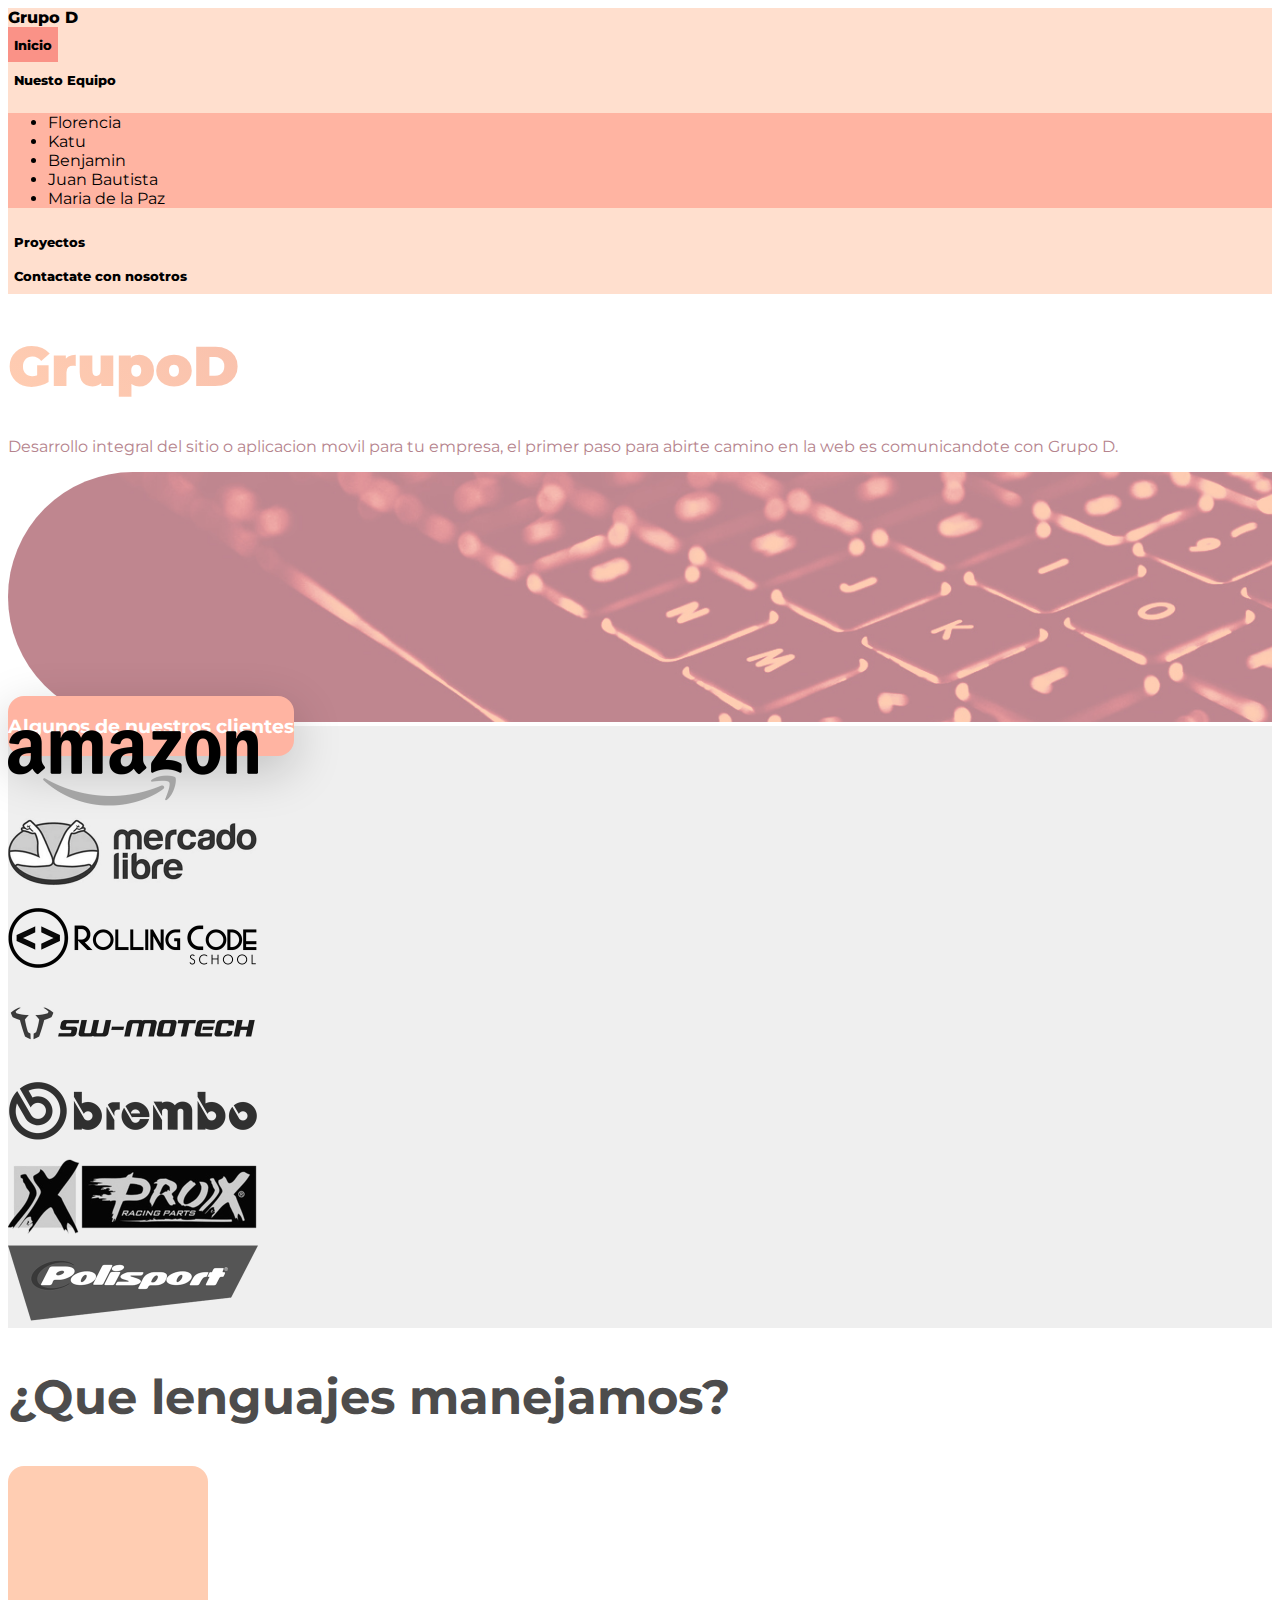
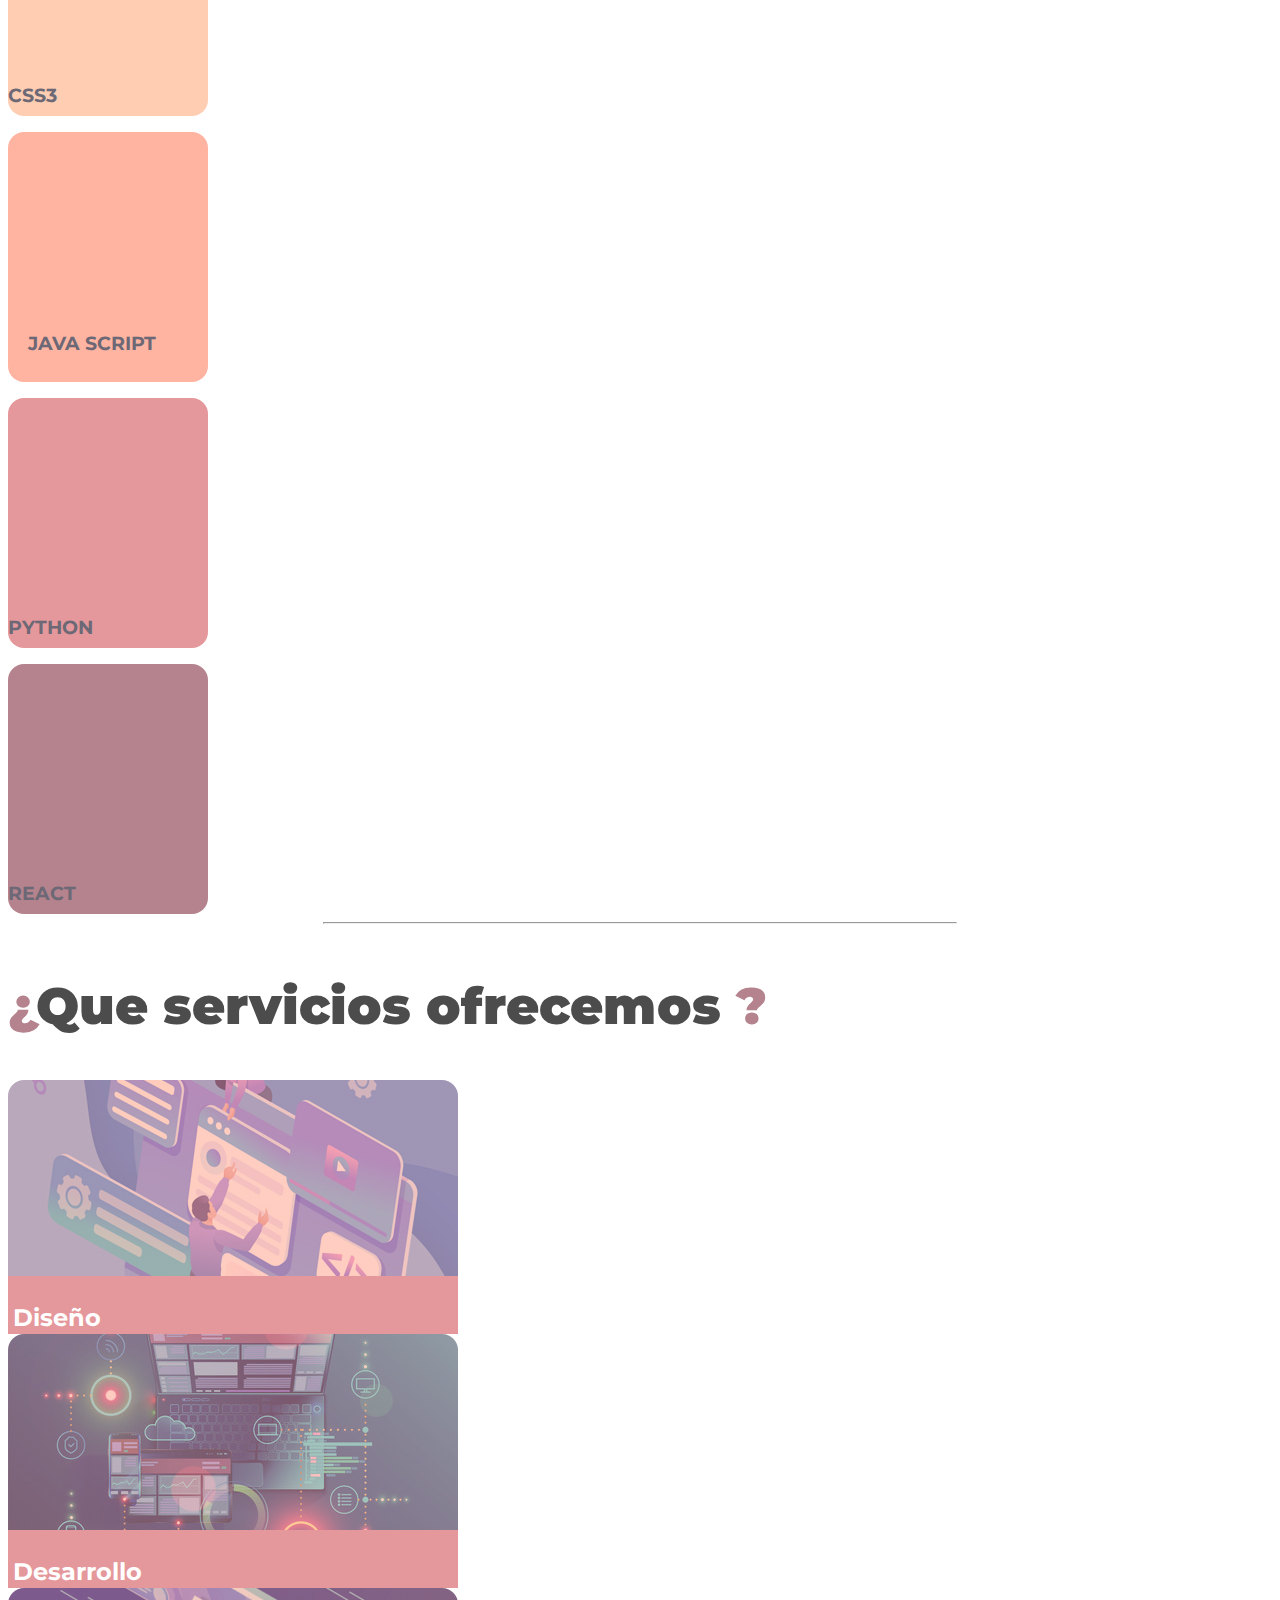
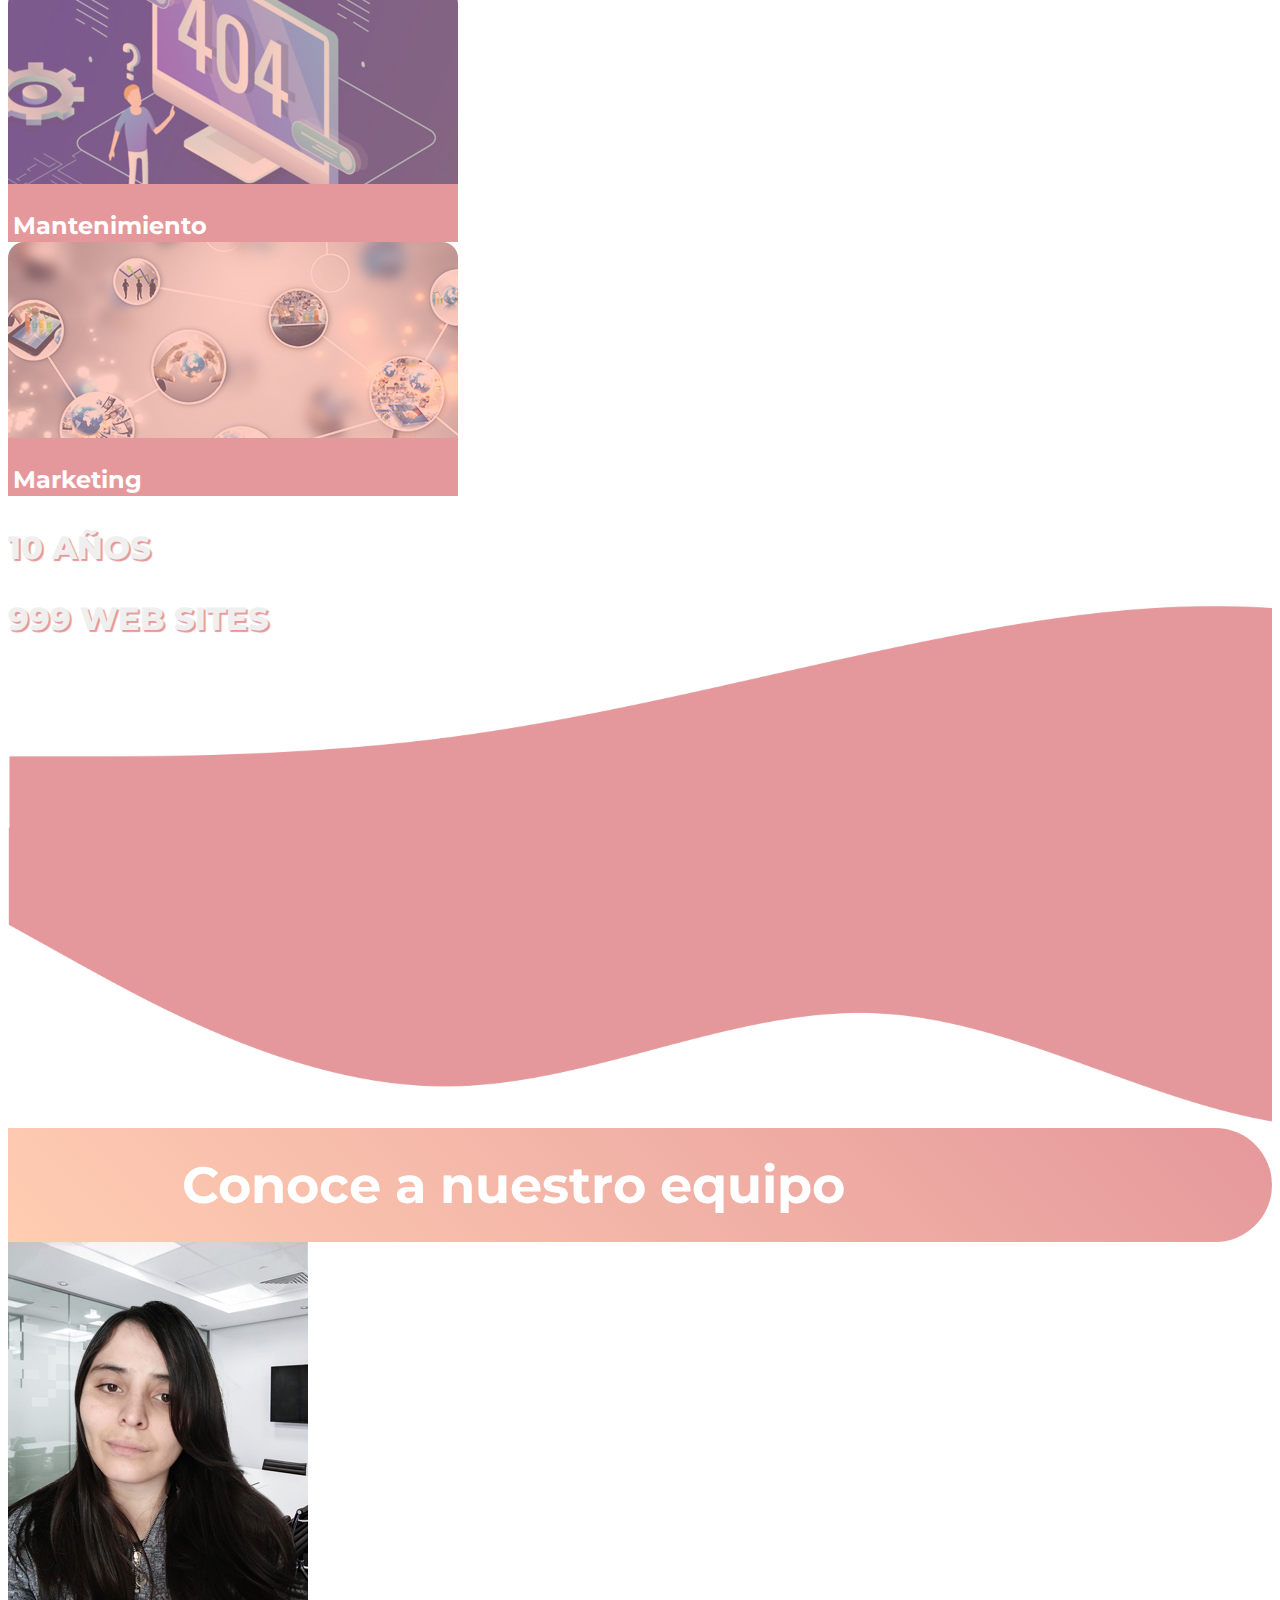
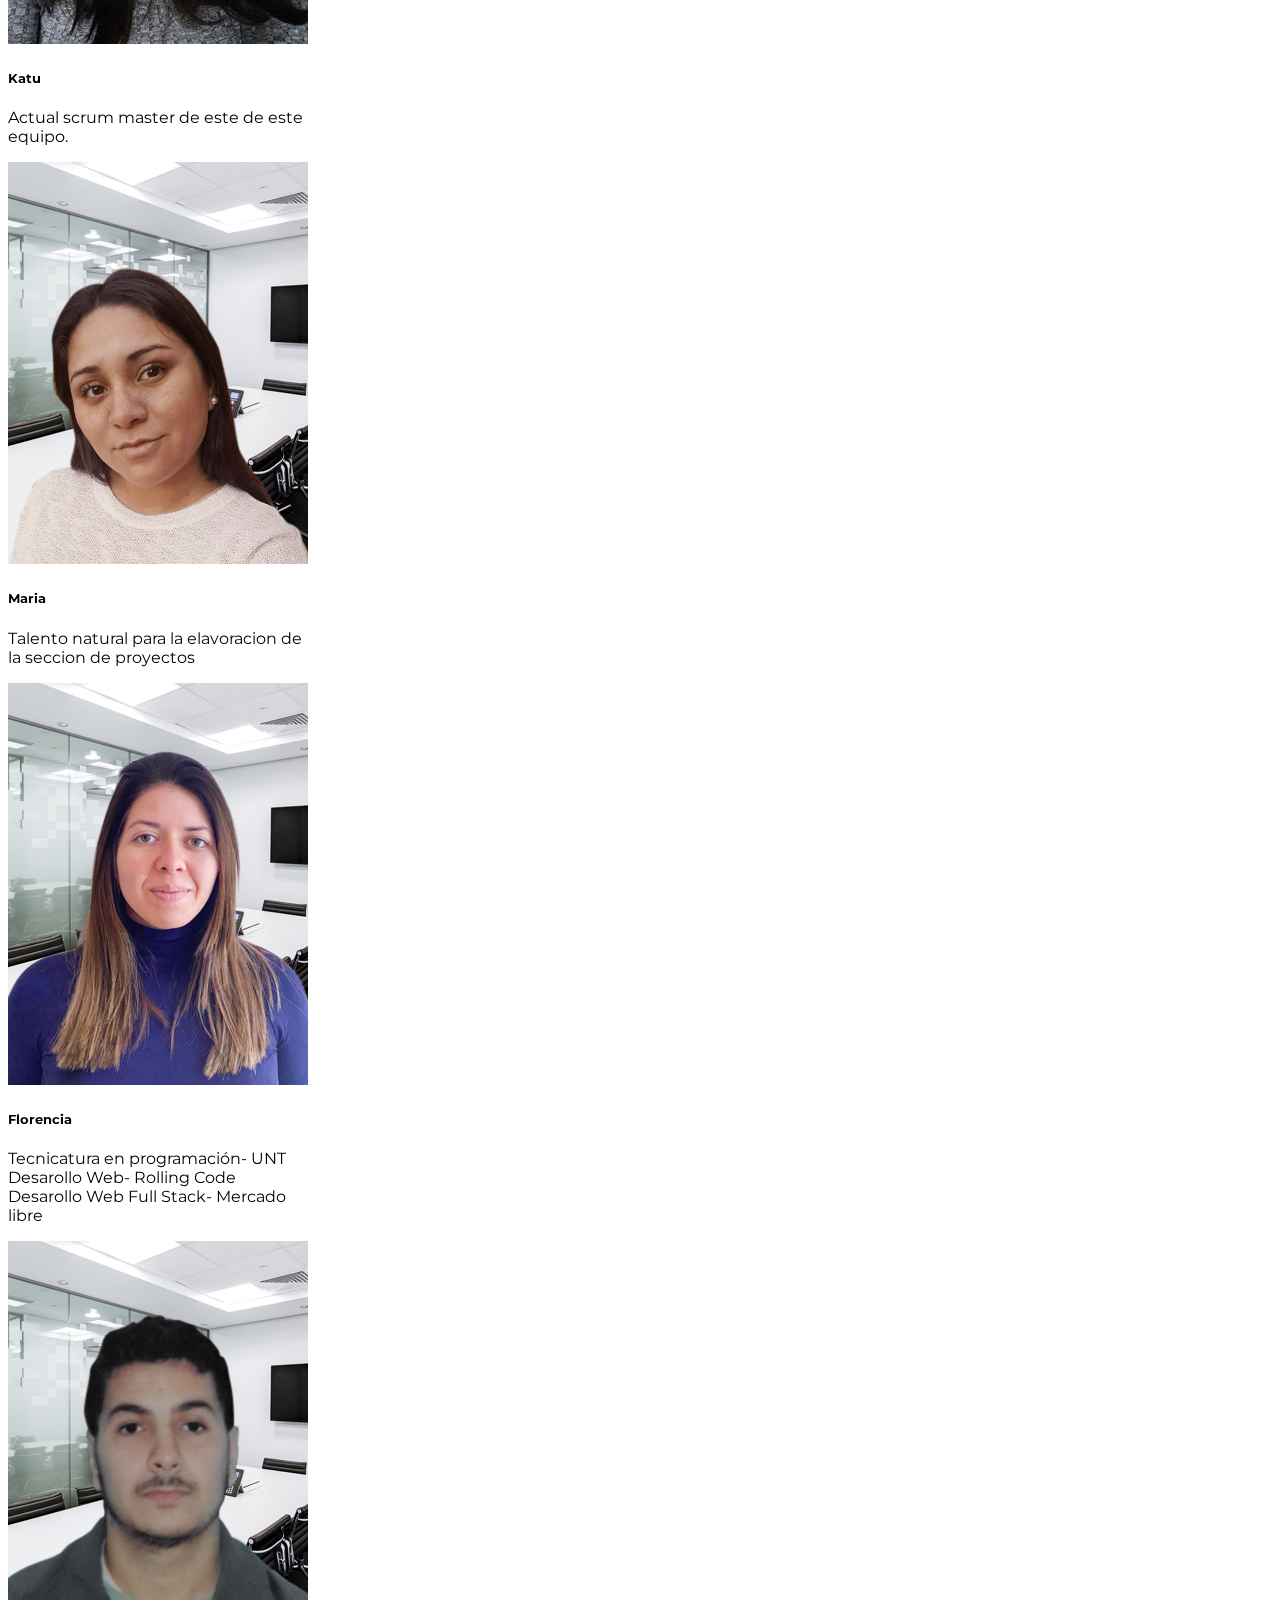
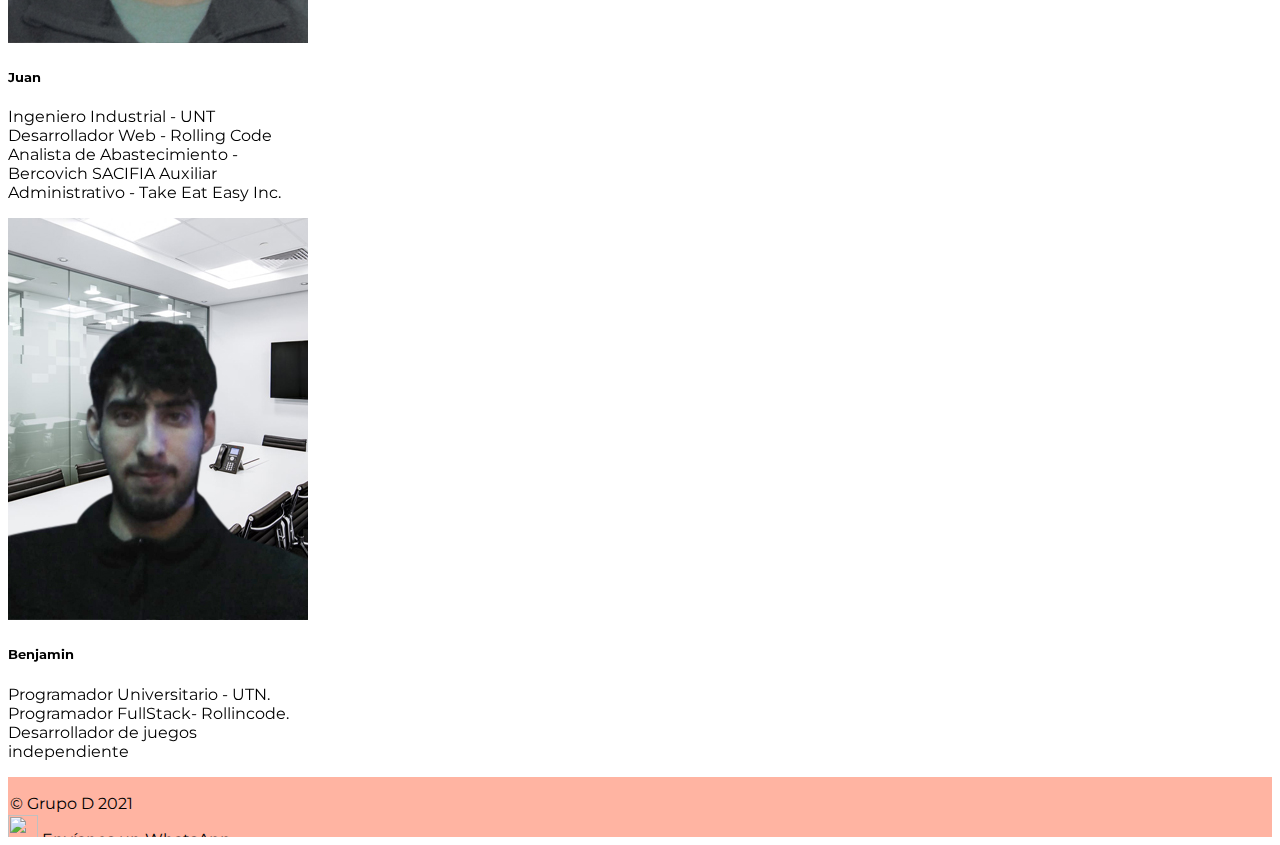
==== Index.html @ ce4c841c "primer commit - proyecto terminado" ====
<!DOCTYPE html>
<html>
    <head>
     <title>Grupo D</title>
     <link href="https://cdn.jsdelivr.net/npm/bootstrap@5.0.1/dist/css/bootstrap.min.css" rel="stylesheet" integrity="sha384-+0n0xVW2eSR5OomGNYDnhzAbDsOXxcvSN1TPprVMTNDbiYZCxYbOOl7+AMvyTG2x" crossorigin="anonymous">
     <link rel="preconnect" href="https://fonts.gstatic.com">
     <link href="https://fonts.googleapis.com/css2?family=Montserrat:ital,wght@1,800&display=swap" rel="stylesheet"> 
     <script src="https://kit.fontawesome.com/289fb0f140.js" crossorigin="anonymous"></script>
     <link rel="stylesheet" href="styles-nav-footer.css">
     <link rel="stylesheet" href="styles-landingPage.css">
    </head>
    <body>
        <header>
            <nav class="navbar">
            <div class="container-fluid fixed-top shadow-lg" style="background-color: #ffcdb2a1;">
                <a class="navbar-brand" href="" style=" height: 35px !important; margin: 0px !important; padding: 0px!important; font-family: 'Montserrat', sans-serif; font-weight: 800;">Grupo D</a>
                <div id="hideOnMobile" class="row justify-content-end">
                    <div class="col-1 col-sm-1 col-md-1">
                       <button class="botonMenu" type="button" style="height: 35px; font-family: 'Montserrat', sans-serif; font-weight: 800; text-decoration: none !important; background-color: #f10d0d5e">
                        <a href="/Index.html" style="text-decoration: none;">Inicio</a> 
                       </button>
                    </div>
                    <div class="col-4 text-end">
                     <div class="dropdown">
                        <button class="botonMenu dropdown-toggle" type="button" id="dropdownMenuButton1" data-bs-toggle="dropdown" aria-expanded="false" style="height: 35px; font-family: 'Montserrat', sans-serif; font-weight: 800; ">
                            Nuesto Equipo
                        </button>
                        <ul class="dropdown-menu hover-dark" aria-labelledby="dropdownMenuButton1" style="background-color: #FFB4A2;">
                            <li><a class="dropdown-item" href="CV/cv-flor.html" >Florencia</a></li>
                            <li><a class="dropdown-item" href="CV/cv-katu.html" >Katu</a></li>
                            <li><a class="dropdown-item" href="CV/cv-benjamin.html" >Benjamin</a></li>
                            <li><a class="dropdown-item" href="CV/cv-juan.html" >Juan Bautista</a></li>
                            <li><a class="dropdown-item" href="CV/cv-maria.html" >Maria de la Paz</a></li>
                          </ul>
                        </div>
                       </div>
                      <div class="col-2 text-end">
                        <button class="botonMenu" type="button" style="margin: 0px; height: 35px; font-family: 'Montserrat', sans-serif; font-weight: 800; text-decoration: none;">
                          <a href="proyectos.html" style="text-decoration: none;"> Proyectos</a> 
                        </button>
                    </div>
                    <div class="col-5 text-center">
                        <button class="botonMenu" type="button" style="padding-top: 0px; height: 35px; font-family: 'Montserrat', sans-serif; font-weight: 800; text-decoration: none;">
                         <a href="contacto.html" style="text-decoration: none;">Contactate con nosotros</a>
                        </button>
                    </div>
                </div>
                
                <button id="hideOnDesktop" class="collapse-toggler" type="button" data-bs-toggle="collapse" data-bs-target="#navbarTogglerDemo02" style="display: none; background-color: #ffcdb2a1; border-radius: 25px;">
                    <span class="navbar-toggler-icon" ><img width="20px" height="20px" src="https://upload.wikimedia.org/wikipedia/commons/thumb/b/b2/Hamburger_icon.svg/1024px-Hamburger_icon.svg.png" style="padding-bottom: 1px;" ></span>
                </button>
                <div class="collapse navbar-collapse text-center" id="navbarTogglerDemo02">
                    <ul class="navbar-nav me-auto mb-2 mb-lg-0">
                      <li class="nav-item">
                        <button class="botonMenuMobileActive" type="button" onclick="nuevaFuncion('container1')" style="font-family: 'Montserrat', sans-serif; font-weight: 800;">
                            <a href="Index.html" style="text-decoration: none;">Inicio</a> 
                       </button>
                      </li>
                      <li class="nav-item">
                     <div class="dropdown">
                        <button class="botonMenuMobile dropdown-toggle" type="button" id="dropdownMenuButton1" data-bs-toggle="dropdown" aria-expanded="false" style="font-family: 'Montserrat', sans-serif; font-weight: 800;"> 
                            Nuesto Equipo
                        </button>
                        <ul class="dropdown-menu hover-dark" aria-labelledby="dropdownMenuButton1" style="background-color: #FFB4A2;">
                            <li><a class="dropdown-item" href="CV/cv-flor.html" >Florencia</a></li>
                            <li><a class="dropdown-item" href="CV/cv-katu.html" >Katu</a></li>
                            <li><a class="dropdown-item" href="CV/cv-benjamin.html" >Benjamin</a></li>
                            <li><a class="dropdown-item" href="CV/cv-juan.html" >Juan Bautista</a></li>
                            <li><a class="dropdown-item" href="CV/cv-maria.html" >Maria de la Paz</a></li>
                        </ul>
                      </div>
                      </li>
                      <li class="nav-item">
                        <button class="botonMenuMobile" type="button" onclick="nuevaFuncion('container1')" style="font-family: 'Montserrat', sans-serif; font-weight: 800;">
                           <a href="proyectos.html" style="text-decoration: none;"> Proyectos</a> 
                        </button>
                      </li>
                      <li class="nav-item">
                        <button class="botonMenuMobile" type="button" onclick="nuevaFuncion('container1')" style="font-family: 'Montserrat', sans-serif; font-weight: 800;">
                            <a href="contacto.html" style="text-decoration: none;">Contactate con nosotros</a>
                        </button>
                    </li>
                    </ul>
                </div>   
            </div>    
            </nav>
        </header>
        <main class="align-center container-fluid" style="margin-top: 24px;">
            
                    <!---PRESENTACION---->
                    <section class="presentacion row text-center justify-content-center my-5">
                        <div class="col-12 col-md-4 text-center grupod">
                            <h1 class="titulo-gradiente">GrupoD</h1>
                            <p class="fs-5">Desarrollo integral del sitio o aplicacion movil para tu empresa, el primer paso para abirte camino en la web es comunicandote con <span class="fw-bold">Grupo D.</span>
                            </p>
                        </div>
                        <div class="side-img col-md-8 pe-0">
                            <img src="img/side.jpg" alt="">
                        </div>
                    </section>
                    <!---CLIENTES---->
                    <section class="lista-clientes row text-center justify-content-center pt-5 pb-4 mb-4 ">
                        <div class="titulo col-12">
                            <h3 class="fw-bold m-2">Algunos de nuestros clientes</h3>
                        </div>
                        <div class="logo-cliente col-12 col-sm-6 col-md-3">
                            <img src="img/Logo-Amazone.png" class="" alt="Amazon" />
                        </div>
                        <div class="logo-cliente col-12 col-sm-6 col-md-3">
                            <img src="img/Logo-ML.png" class="" alt="Mercado Libre" />
                        </div>
                        <div class="logo-cliente col-12 col-sm-6 col-md-3">
                            <img src="img/Logo-Rolling.png" class="" alt="Rolling Code" />
                        </div>
                        <div class="logo-cliente col-12 col-sm-6 col-md-3">
                            <img src="img/Logo-SW.png" class="" alt="SW MOTECH" />
                        </div>
                        <div class="row mt-3">
                            <div class="logo-cliente col-12 col-sm-6 col-md-4 d-md-flex justify-content-end">
                                <img src="img/logo-brembo.png" class="" alt="Brembo" />
                            </div>
                            <div class="logo-cliente col-12 col-sm-6 col-md-4">
                                <img src="img/logo-prox.png" class="w-auto" alt="Pro-X Racing" />
                            </div>
                            <div class="logo-cliente col-12 col-sm-12 col-md-4 d-md-flex justify-content-start mt-3">
                                <img src="img/Logo-polisport.png" class="w-auto" alt="Polisport" />
                            </div>
                        </div>
                    </section>
                    <!---LENGUAJES---->
                    <section class="row lista-lenguajes  text-center justify-content-center my-5">
                        <div class="titulo col-12">
                            <h2 class="fw-bold">¿Que lenguajes manejamos?</h2>
                        </div>
                        <div class="col-6 col-md-3 col-lg-2 d-flex d-sm-flex d-xxl-inline justify-content-end lenguaje">
                            <div class="len-hover css3">
                                <span><i class="fab fa-css3-alt"></i></span>
                                <h3 class="fw-bold">CSS3</h3>
                            </div>
                        </div>
                        <div class="col-6 col-md-3 col-lg-2 d-flex d-sm-flex d-xxl-inline  justify-content-start lenguaje">
                            <div class="len-hover javas">
                                <span><i class="fab fa-js-square"></i></span>
                                <h3 class="fw-bold">JAVA SCRIPT</h3>
                            </div>
                        </div>
                        <div class="col-6 col-md-3 col-lg-2 d-flex d-sm-flex d-xxl-inline  justify-content-end lenguaje">
                            <div class="len-hover python">
                                <span><i class="fab fa-python"></i></span>
                                <h3 class="fw-bold">PYTHON</h3>
                            </div>
                        </div>
                        <div class="col-6 col-md-3 col-lg-2 d-flex d-sm-flex d-xxl-inline  justify-content-start lenguaje">
                            <div class="len-hover react">
                                <span><i class="fab fa-react"></i></span>
                                <h3 class="fw-bold">REACT</h3>
                            </div>
                        </div>
                    </section>
                    <!---SERVICIOS---->
                    <div class="separador">
                        <hr>
                    </div>
                    
                    <section class=" row  d-flex justify-content-center lista-servicios">
                        <div class="col-lg-12 col-xl-3 titulo">
                            <h2 class="fw-bold text-center  d-lg-block d-xl-flex flex-xl-column "><span>¿</span>Que servicios ofrecemos <span>?</span></h2>
                      <!--       <div class="icono-servicio d-lg-none d-xl-flex justify-content-between">
                                <i class="fas fa-file-code"></i>
                                <i class="fas fa-object-group"></i>
                                <i class="fas fa-cogs"></i>
                                <i class="fas fa-eye"></i>
                            </div> -->
                        </div>
                        <div class="col-xl-9 row text-center d-flex align-items-center">
                            <div class="col-12 col-sm-6 col-xl-3 d-flex my-3 justify-content-center">
                                <div class="servicio diseño">
                                    <div class="ilustracion">
                                        <img src="img/servicio-diseño.jpg" alt="">
                                    </div>
                                    <div class="info-servicio">
                                        <!-- <i class="fas fa-object-group"></i> -->
                                        <h3>Diseño</h3>
                                    </div>
                                </div>
                            </div>
                            <div class="col-12 col-sm-6 col-xl-3 d-flex my-3 justify-content-center">
                                <div class="servicio desarrollo">
                                    <div class="ilustracion">
                                        <img src="img/servicio-desarrollo.jpg" alt="">
                                    </div>
                                    <div class="info-servicio">
                                        <!-- <i class="fas fa-file-code"></i> -->
                                        <h3>Desarrollo</h3>
                                    </div>
                                </div>
                            </div>
                            <div class="col-12 col-sm-6 col-xl-3 d-flex my-3 justify-content-center">
                                <div class="servicio mantenimiento">
                                    <div class="ilustracion">
                                        <img src="img/servicio-mantenimiento.jpg" alt="">
                                    </div>
                                    <div class="info-servicio">
                                        <!-- <i class="fas fa-cogs"></i> -->
                                        <h3>Mantenimiento</h3>
                                    </div>
                                </div>
                            </div>
                            <div class="col-12 col-sm-6 col-xl-3 d-flex my-3 justify-content-center">
                                <div class="servicio marketing">
                                    <div class="ilustracion">
                                        <img src="img/servicio-marketing.jpg" alt="">
                                    </div>
                                    <div class="info-servicio">
                                        <!-- <i class="fas fa-eye"></i> -->
                                        <h3>Marketing</h3>
                                    </div>
                                </div>
                            </div>
                        </div>
                    </section>

                    <!---TRAYECTORIA-->
                    
                    <div class="trayectoria row ">
                        <div class="wave col-12 row d-flex justify-content-center">
                             <div class="info-tiempo col-12 col-sm-6  d-flex justify-content-center flex-column text-center">
                                <i class="fas fa-calendar-alt"></i>
                                <p class="mt-3">10 AÑOS</p>
                            </div>
                            <div class="info-pagina col-12 col-sm-6 d-flex justify-content-center flex-column text-center">
                                <i class="fas fa-laptop-code text-center"></i>
                                <p class="mt-3 text-center">999 WEB SITES</p>
                            </div>
                        </div>
                    </div>



                    <!---TEAM---->
                    <section id="team" class="lista-team row d-flex justify-content-center">
                        <div class="titulo col-12 col-lg-4 my-3 d-flex justify-content-center align-items-center">
                            <h2 class="fw-bold text-center">Conoce a nuestro equipo</h2>
                        </div>
                        <div class="miembro col-12 col-sm-6 col-md-4 col-lg-4 d-flex justify-content-center my-3">
                            <div class="card" style="width: 19rem;">
                                <img src="img/card-foto-katu.jpg" class="card-img-top" alt="Foto perfil de Katu">
                                <div class="card-body">
                                    
                                    <h5 class="card-title">Katu</h5>
                                    <p class="card-text">Actual scrum master de este de este equipo.</p>
                                </div>
                            </div>
                        </div>
                        <div class="miembro col-12 col-sm-6 col-md-4 col-lg-4 d-flex justify-content-center my-3 ">
                            <div class="card" style="width: 19rem;">
                                <img src="img/card-foto-maria.jpg" class="card-img-top" alt="Foto perfil de Maria">
                                <div class="card-body">
                                    <h5 class="card-title">Maria</h5>
                                    <p class="card-text">Talento natural para la elavoracion de la seccion de proyectos</p>
                                </div>
                            </div>
                        </div>
                        <div class="miembro col-12 col-sm-6 col-md-4 col-lg-4 d-flex justify-content-center my-3">
                            <div class="card" style="width: 19rem;">
                                <img src="img/card-foto-flor.jpg" class="card-img-top" alt="Foto perfil de Florencia">
                                <div class="card-body">
                                    <h5 class="card-title">Florencia</h5>
                                    <p class="card-text">Tecnicatura en programación- UNT 
                                        Desarollo Web- Rolling Code 
                                        Desarollo Web Full Stack- Mercado libre</p>
                                </div>
                            </div>
                        </div>
                        <div class="miembro col-12 col-sm-6 col-md-5 col-lg-4 d-flex justify-content-center my-3 ">
                            <div class="card" style="width: 19rem;">
                                <img src="img/card-foto-juan.jpg" class="card-img-top" alt="Foto perfil de Juan">
                                <div class="card-body">
                                    <h5 class="card-title">Juan</h5>
                                    <p class="card-text">Ingeniero Industrial - UNT
                                        Desarrollador Web - Rolling Code
                                        Analista de Abastecimiento - Bercovich SACIFIA
                                        Auxiliar Administrativo - Take Eat Easy Inc.</p>
                                </div>
                            </div>
                        </div>
                        <div class="miembro col-12 col-md-5 col-lg-4 d-flex justify-content-center my-3 ">
                            <div class="card" style="width: 19rem;">
                                <img src="img/card-foto-benjamin.jpg" class="card-img-top" alt="Foto perfil de Benjamin">
                                <div class="card-body">
                                    <h5 class="card-title">Benjamin</h5>
                                    <p class="card-text">Programador Universitario - UTN. Programador FullStack- Rollincode. Desarrollador de juegos independiente</p>
                                </div>
                            </div>
                        </div>
                    </section>
        </main>


        <footer>
            <div class="container-fluid" style="background-color: #FFB4A2; max-height: 60px; overflow-y: hidden;">
             <div class="row" style="padding-top: 15px; padding-bottom: 15px;">
                 <div class="col text-center" style="padding: 2px;">
                    <a href="#">© Grupo D 2021</a>
                 </div>
                 <div class="col-2 col-md-1  overflow-hidden col-lg-3" >
                    <a href="https://api.whatsapp.com/send?phone=0123456789"><img width="30px" height="30px" src="https://img.icons8.com/pastel-glyph/64/000000/whatsapp--v2.png"/></a>
                    <a id="footerLink" href="https://api.whatsapp.com/send?phone=0123456789">Envíanos un WhatsApp</a>
                 </div>
                 <div class="col-2 col-md-1  overflow-hidden col-lg-3" >
                    <a href="https://github.com/Neumann-ai"><img width="30px" height="30px" src="https://img.icons8.com/fluent/48/000000/github.png"/></a>
                    <a id="footerLink" href="https://github.com/Neumann-ai">Seguinos en GitHub</a>
                 </div>
                 <div class="col-2 col-md-1 overflow-hidden col-lg-3">
                    <a href="https://mail.google.com/mail/u/1/?view=cm&fs=1&to=neumannbenjamin3@gmail.com&tf=1"><img width="30px" height="30px" src="https://img.icons8.com/ios-filled/50/000000/gmail.png"/></a>
                    <a id="footerLink" href="https://mail.google.com/mail/u/1/?view=cm&fs=1&to=neumannbenjamin3@gmail.com&tf=1">GrupoD@gmail.com</a>
                 </div>

             </div>
            </div>

        </footer>
        <script src="script.js"></script>
        <script src="https://cdn.jsdelivr.net/npm/@popperjs/core@2.9.2/dist/umd/popper.min.js" integrity="sha384-IQsoLXl5PILFhosVNubq5LC7Qb9DXgDA9i+tQ8Zj3iwWAwPtgFTxbJ8NT4GN1R8p" crossorigin="anonymous"></script>
        <script src="https://cdn.jsdelivr.net/npm/bootstrap@5.0.1/dist/js/bootstrap.min.js" integrity="sha384-Atwg2Pkwv9vp0ygtn1JAojH0nYbwNJLPhwyoVbhoPwBhjQPR5VtM2+xf0Uwh9KtT" crossorigin="anonymous"></script>
    </body>

</html>
---- styles-nav-footer.css ----
html
{
    font-family: 'Monserrat', sans-serif;
}
.botonMenu
{
    background-color: rgba(240, 248, 255, 0);
    font-family: 'Montserrat', sans-serif;
    border: none;
}
.botonMenu:hover
{
    background-color: #f10d0d5e;
    background-size: cover;
    
}
.dopdown-toggle:hover
{
    background-color: #f10d0d5e;

}


.dropdown-item:hover
{
    background-color: #FFCDB2 !important;
}
a
{
    color: black;
    text-decoration: none !important;
}
a:hover
{
    color: rgb(61, 61, 61);
}
.botonMenuMobile
{
    background-color: rgba(240, 248, 255, 0);
    font-family: 'Montserrat', sans-serif;
    border: hidden;
    transition-delay: 0.4s;
}
.botonMenuMobile:hover
{
    border-bottom: solid black 2px;
    
}

#nava:hover
{
    pointer-events: none;
}
.botonMenuMobileActive
{
    border: hidden;
    background-color: rgba(240, 248, 255, 0);
    font-family: 'Montserrat', sans-serif;
    border-bottom: solid black 2px;
    transition-delay: 0.4s;
}
.botonMenuMobileActive:hover
{
    pointer-events: none !important;
}

@import url('https://fonts.googleapis.com/css2?family=Montserrat:ital,wght@1,800&display=swap');
@media (max-width: 1000px) 
{
    #hideOnMobile
    {
       visibility: hidden !important;
       display: none !important;
    }
    #hideOnDesktop
    {
        display: flex !important;
        flex-basis: auto;
    } 
    #footerLink
    {
        display: none;
        visibility: hidden;
    }
   
}
@media (min-width: 980px)
{
    #navbarTogglerDemo02
    {
        visibility: hidden !important;
        display: none !important;
    }

}
---- styles-landingPage.css ----
@import url('https://fonts.googleapis.com/css2?family=Montserrat:wght@100;200;300;400;500;600;700;800;900&display=swap');

:root{
    --color-uno: #FFCDB2;
    --color-dos: #FFB4A2;
    --color-tres: #E5989B;
    --color-cuatro: #B5838D;
    --color-cinco: #6D6875
;
}

body{
    font-family: 'Montserrat', sans-serif;       
}

.lista-lenguajes .titulo h2,
.lista-servicios .titulo h2{
    color: #4d4c4c;
}
/*=========== PRESENTACION ==========*/

.presentacion h1{
    font-weight: 900;
}
.presentacion .titulo-gradiente{
  font-size: 3.5em;
  background-image: linear-gradient(45deg, var(--color-uno), var(--color-tres));
  background-color: var(--uno);
  background-clip: text;
  -webkit-background-clip: text;
  -webkit-text-fill-color: transparent;
  -moz-text-fill-color: transparent;
}

.presentacion p{
    color: var(--color-cuatro);
}

.side-img img{
    height: 250px;
    width: 100%;
    object-fit: cover;
    border-radius: 15em 0 0 15em;
}


/*=========== LISTAS CLIENTES ==========*/

.lista-clientes{
    background: #efefef;
    position: relative;
}

.lista-clientes .titulo{
    color: white;
    font-size: 3.5;
    background-color: var(--color-dos);       
    width: auto;
    position: absolute;
    top: -5%;
    box-shadow: 0px 15px 50px rgba(0, 0, 0, 0.2);
    border-radius: 1em;
}

.lista-clientes img{
    width: 100%;
    max-width: 250px;
    transition: all ease 200ms;
    filter: saturate(0%);
}

.lista-clientes img:hover,
.lista-clientes img:target{
    transform: scale(1.1);
    filter: saturate(100%);
}



/*=========== LENGUAJES ==========*/
.lista-lenguajes .titulo h2{
    font-size: 3em;
}

.lenguaje .len-hover{
    overflow: hidden; 
    margin-top: 1em;
    min-width: 150px;
    width: 200px;
    height: 250px;
    border-radius: 1em;
    position: relative;
    transition: all ease .50s; 
}

.lenguaje .css3{
    background-color: var(--color-uno);    
}

.lenguaje .javas{
    background-color: var(--color-dos); 
}

.lenguaje .python{
    background-color: var(--color-tres); 
}

.lenguaje .react{
    background-color: var(--color-cuatro); 
}

.lenguaje h3{
    position: relative;
    bottom: -200px;
   transition: all ease .50s; 
   color: var(--color-cinco);   
}

.lenguaje .javas h3{
 width: 80%;
 margin: 0 auto;
}

.lenguaje i{
    position: relative;
    top: 25%;
    color: #fff;
    font-size: 5em;
    text-align: center;
}


/*=========== SERVICIOS ==========*/
.separador{
    display: flex;
    justify-content: center;
}

hr{
    position: relative;
    width: 50%;
}

.lista-servicios h2{
    min-width: 300px;
    font-size: clamp( 3em, 4vw, 4em);
    font-weight: 900;
    width: 100%;
    word-break: break-word;
}

.lista-servicios h2 span{
    color: var(--color-cuatro);
}

.lista-servicios .servicio{
    max-width: 450px;
    width: 100%;
    border-radius: 1em 1em 0 0;
    overflow: hidden;
    position: relative;
}


.lista-servicios .servicio .info-servicio{
    background-color: var(--color-tres);
    display: flex;
    align-items: center;
    width: 100%;
    height: 3em;
    padding: 5px;
    backdrop-filter: blur(50px);
    position: absolute;
    bottom: -0;
}

.servicio img{
    transition: all ease 250ms;

}

.servicio:hover img{
    transform: scale(1.2);
}


.lista-servicios .info-servicio h3{
    margin-bottom: 0;
    font-size: clamp(1.4em, 1.9vw, 3em) ;
    width: 100%;
    color: white;
    font-weight: 700;
}

.lista-servicios .info-servicio .fas{
    font-size: 2em;
    padding: 1em;
    color: white;
}
/*=========== TRAYECTORIA ==========*/
.wave{
    background: url(img/wave.png);
    background-size: cover;
    background-blend-mode: color-burn;
    width: 100%;
    height: 600px;
    margin: 0;
}

.trayectoria .fas{
    font-size: clamp(7em, 4vw, 10em);
}


.trayectoria p{
    font-size: 2em;
    font-weight: 800;
}

.trayectoria p,
.trayectoria i{
 /*background-image: linear-gradient(45deg, var(--color-uno), var(--color-tres));
  background-color: var(--uno);
  background-clip: text;
  -webkit-background-clip: text;
  -webkit-text-fill-color: transparent;
  -moz-text-fill-color: transparent;*/
  color: #efefef;
  text-shadow: 2px 2px 1px  var(--color-tres);
}


/*=========== TEAM ==========*/

 .lista-team .titulo{
    background-image: linear-gradient(45deg, var(--color-uno), var(--color-tres));
    border-radius: 0 25em 25em 0;
}


.miembro{
    position: relative;
}

.lista-team  .titulo h2{
    color: white;
    border-radius: 0.2em;
    margin: 0;
    display: flex;
    justify-content: center;
    align-items: center;
    width: 80%;
    font-size: clamp(3em, 4vw, 6em);
    padding: 0.5em 0;
}

.lista-team .card{
    transition: all 0.6s ease;
    transform:(rotateX(0) rotateY(0));
    perspective: 1000px;
    transform-style: preserve-3d;
    position: relative;
}

.lista-team .miembro .card:before{
    content: '';
    position: absolute;
    left: 0;
    bottom: 0;
    height: 0%;
    width: 0%;
    border-bottom:  2px solid transparent;
    border-left:  2px solid transparent;  
    transition: all .8s ease;
}

.lista-team .card:after{
    content: '';
    position: absolute;
    right:0;
    top: 0;
    height: 0%;
    width: 0%;
    border-top:  2px solid  transparent;
    border-right:  2px solid  transparent;  
    transition: all .8s ease;

}

.lista-team .miembro:hover .card:before,
.lista-team .miembro:hover .card:after{
    border-color: var(--color-tres);
    width: 100%;
    height: 100%;
}






/*=========== QUERY ==========*/

@media  (max-width: 768px){
   .side-img img{
    display: none;
   }

   .lenguaje h3{
    bottom: -4em;
   }

   .lenguaje .len-hover{
    box-shadow: 0px 20px 1em rgba(0, 0, 0, .2);
   }
}



@media  (min-width:  786px){
    .lenguaje:hover h3{
   transform: translateY(-4em);
  }

  .lenguaje .len-hover:hover {
    box-shadow: 0px 20px 1em rgba(0, 0, 0, .2);
    transform: translateY(-5px);
    }
}

@media  (max-width:  991px){
    .lista-team .titulo{
        border-radius: 25em 25em 25em 25em;
    }
}
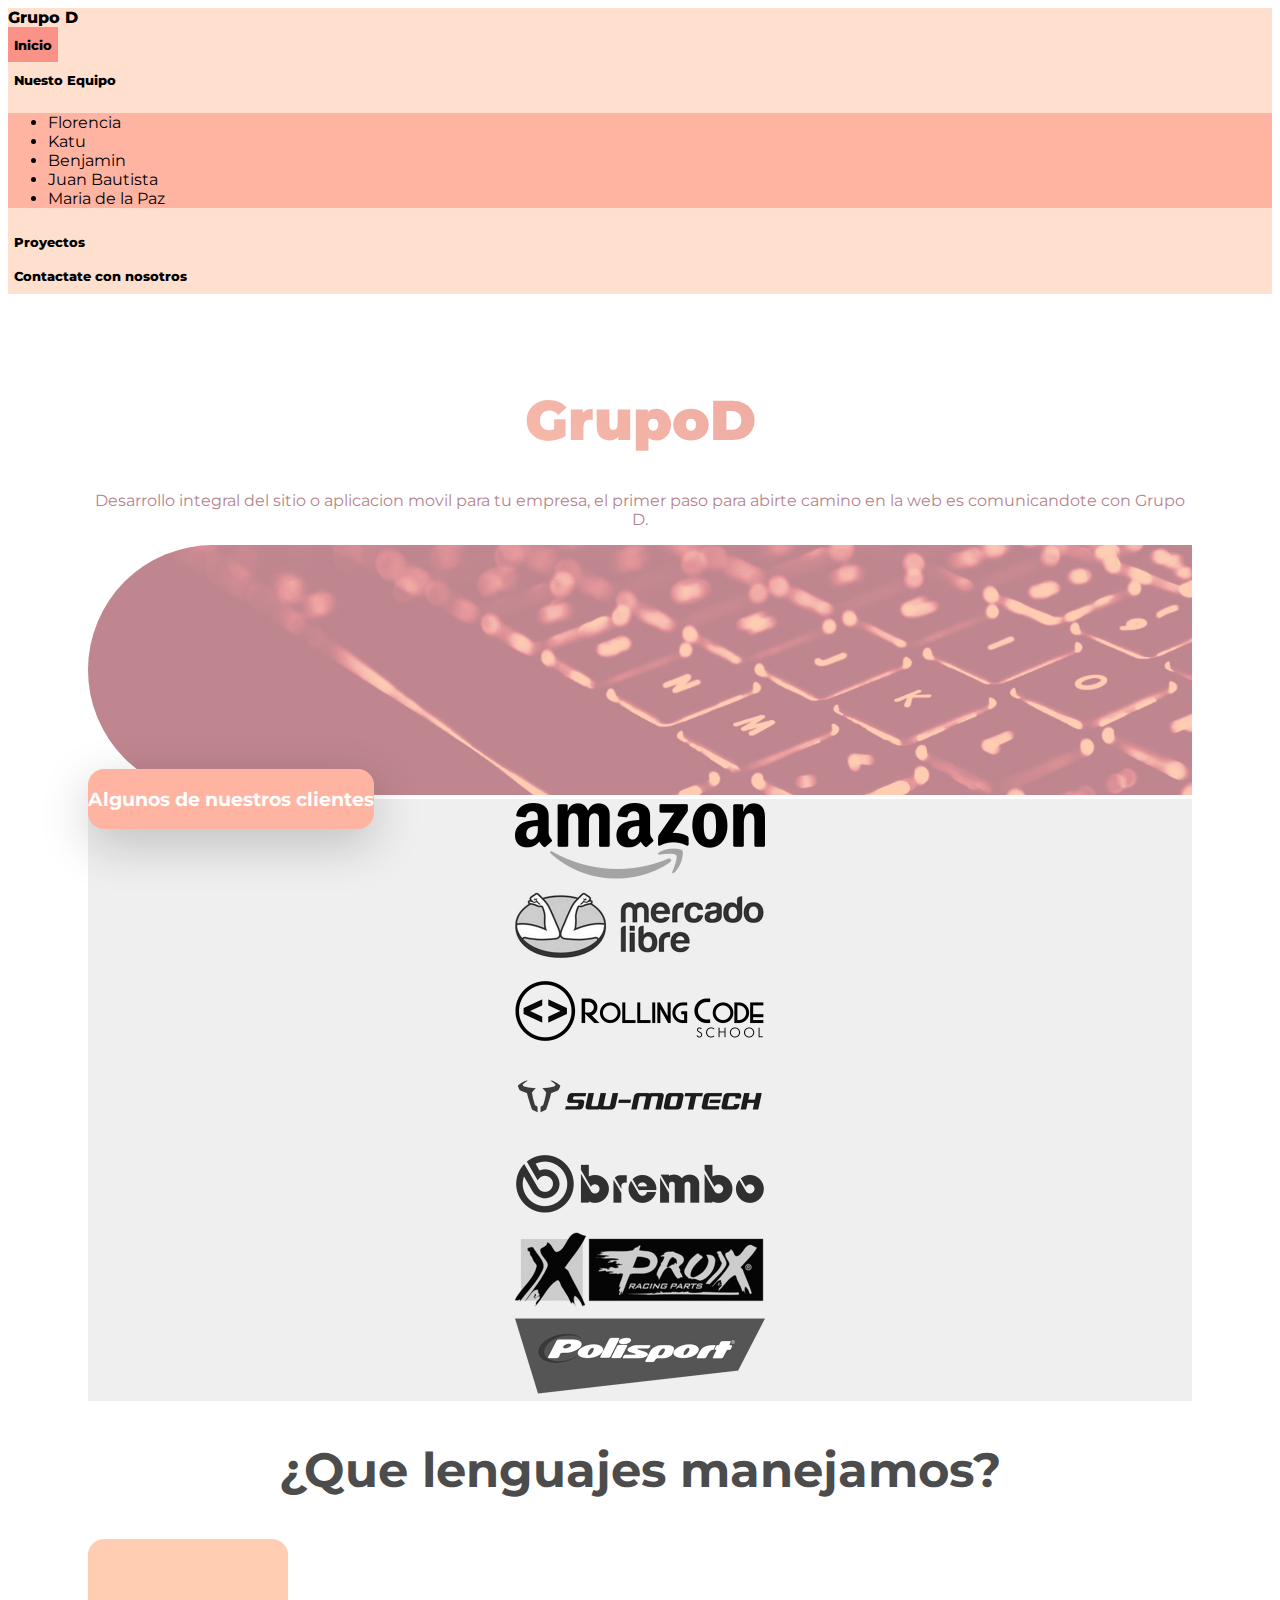
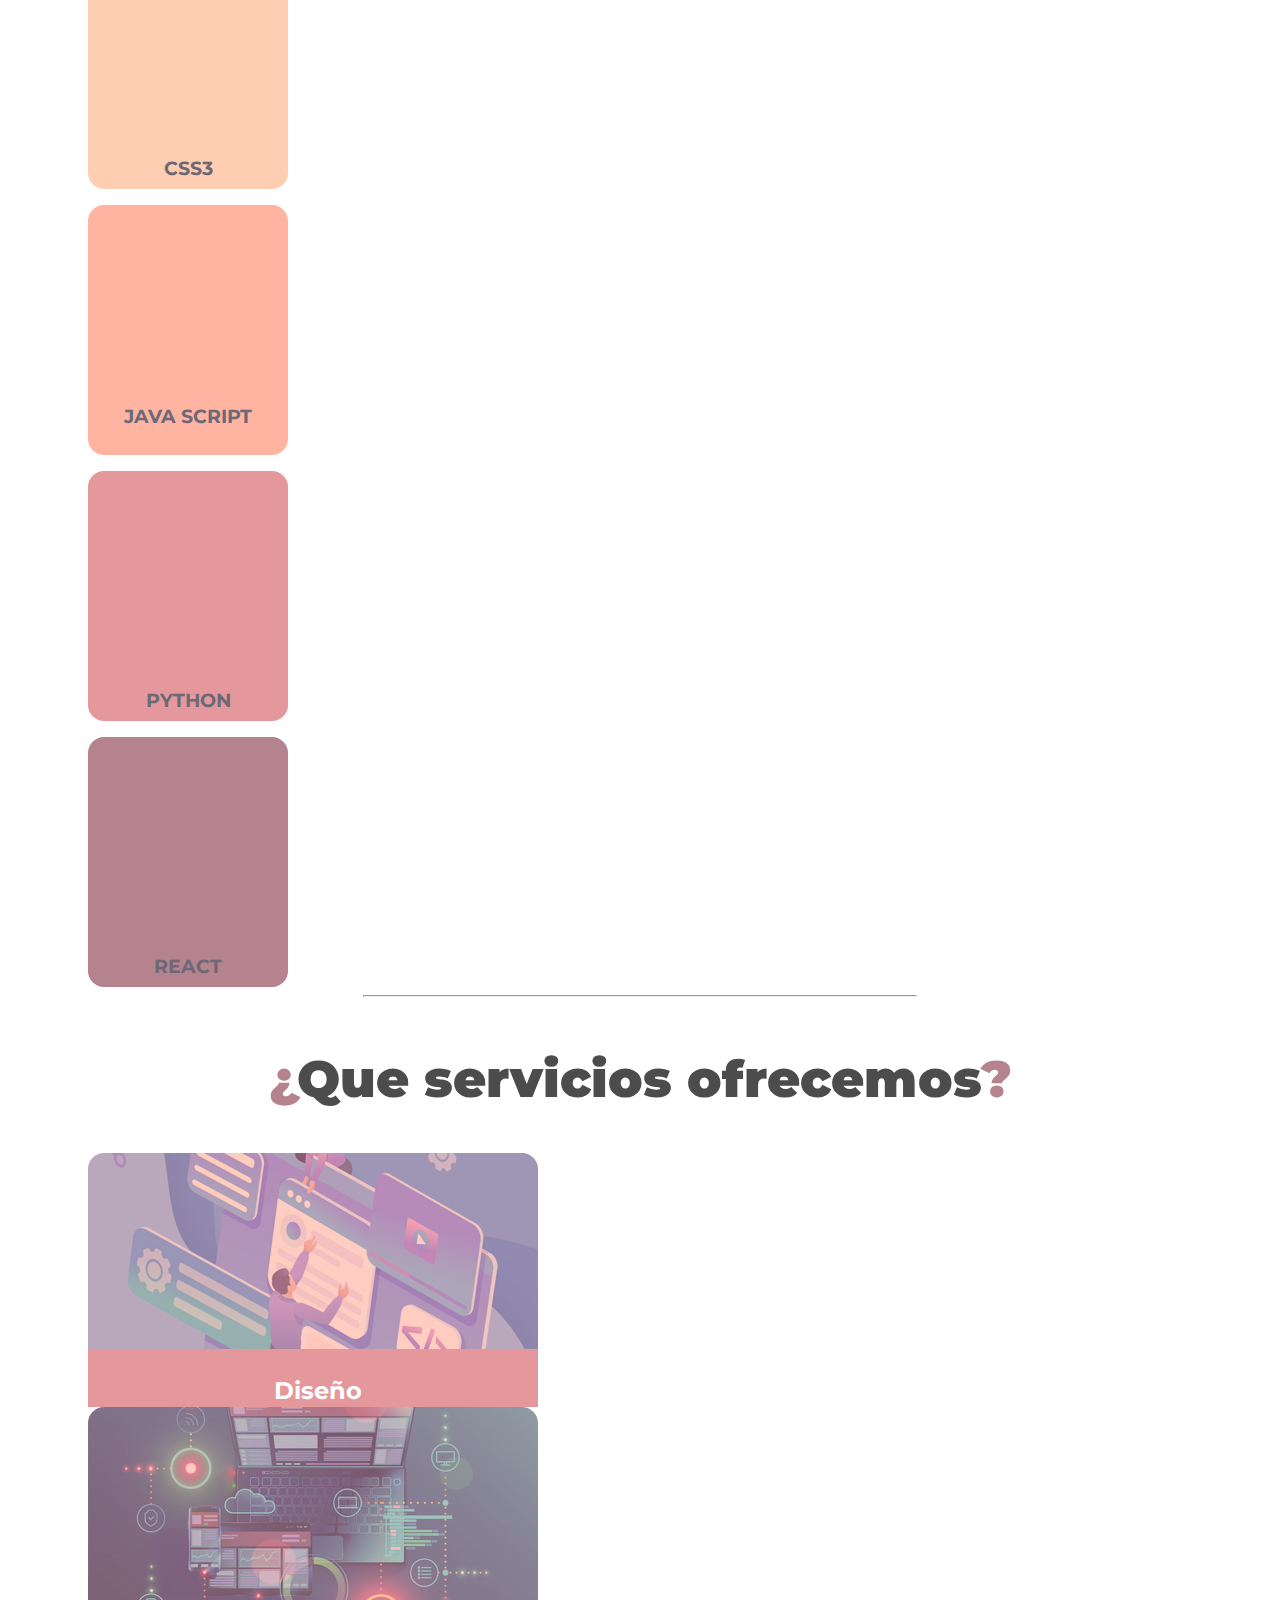
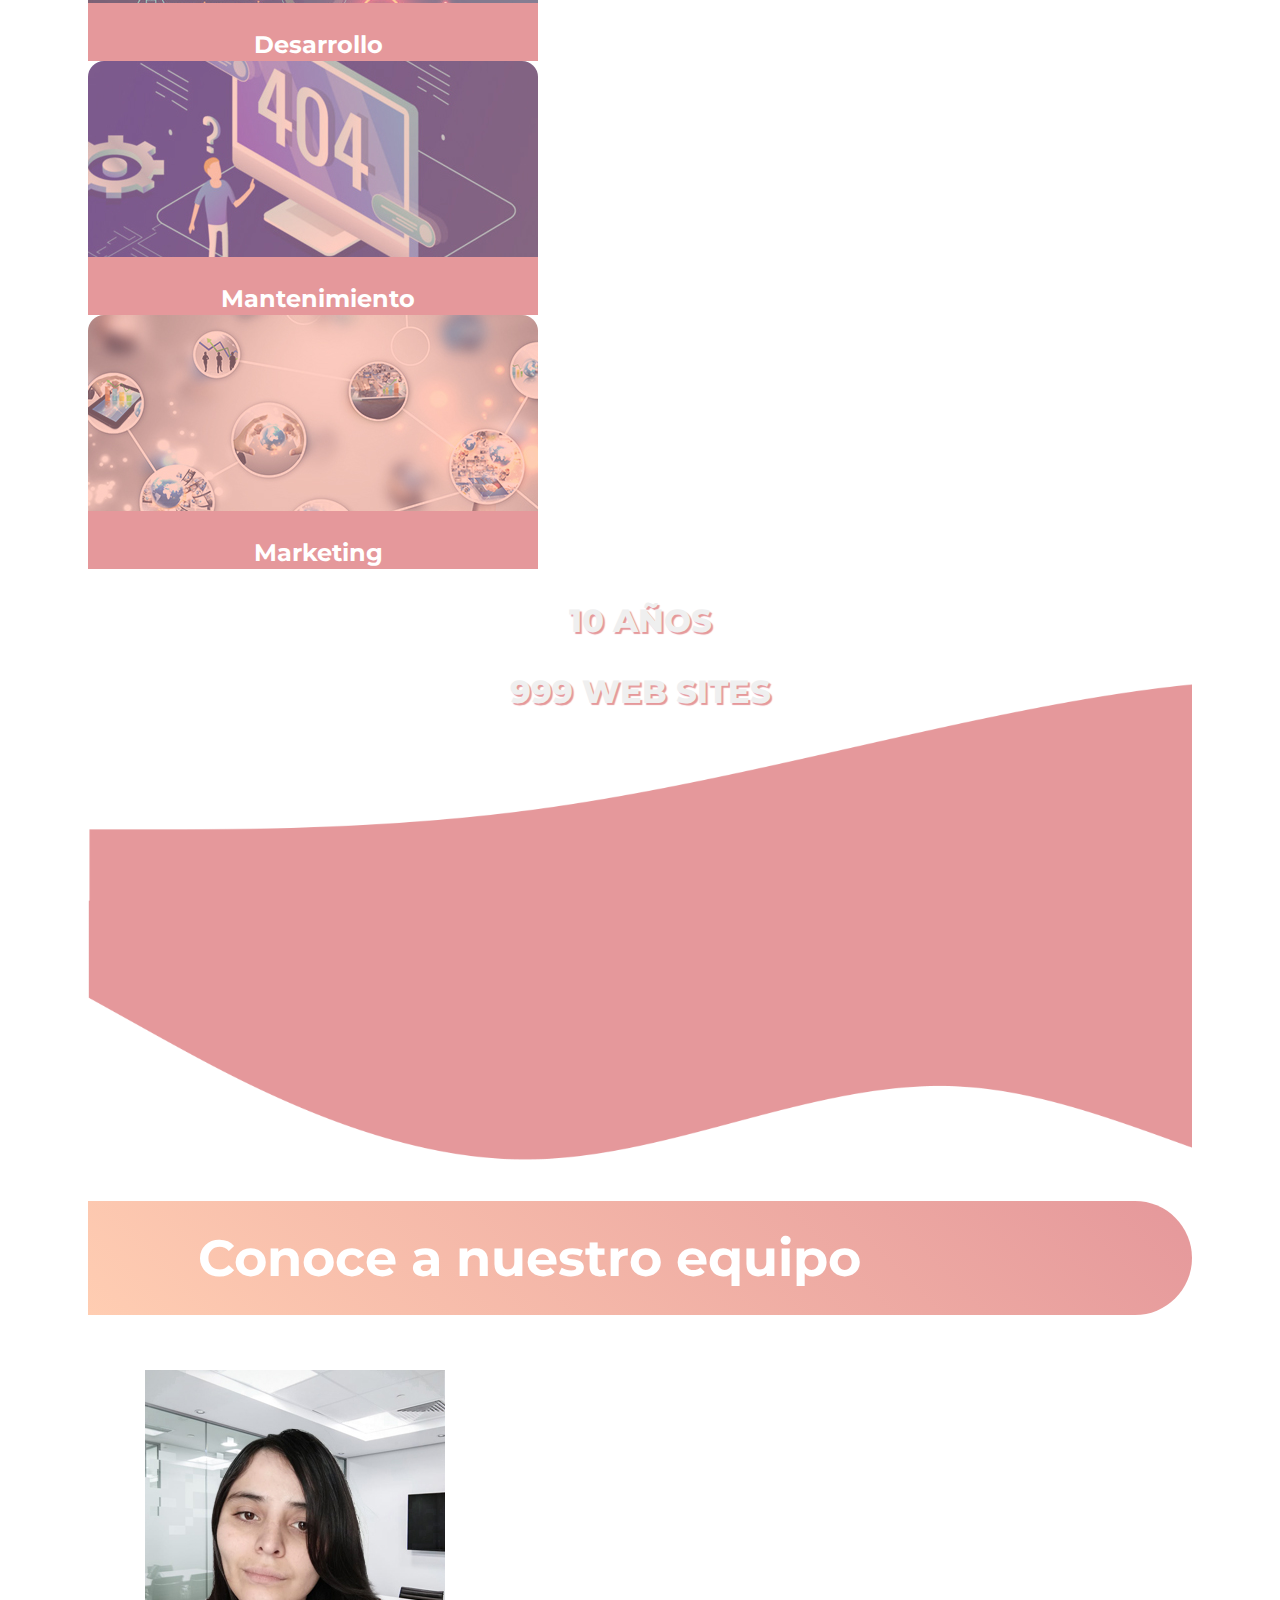
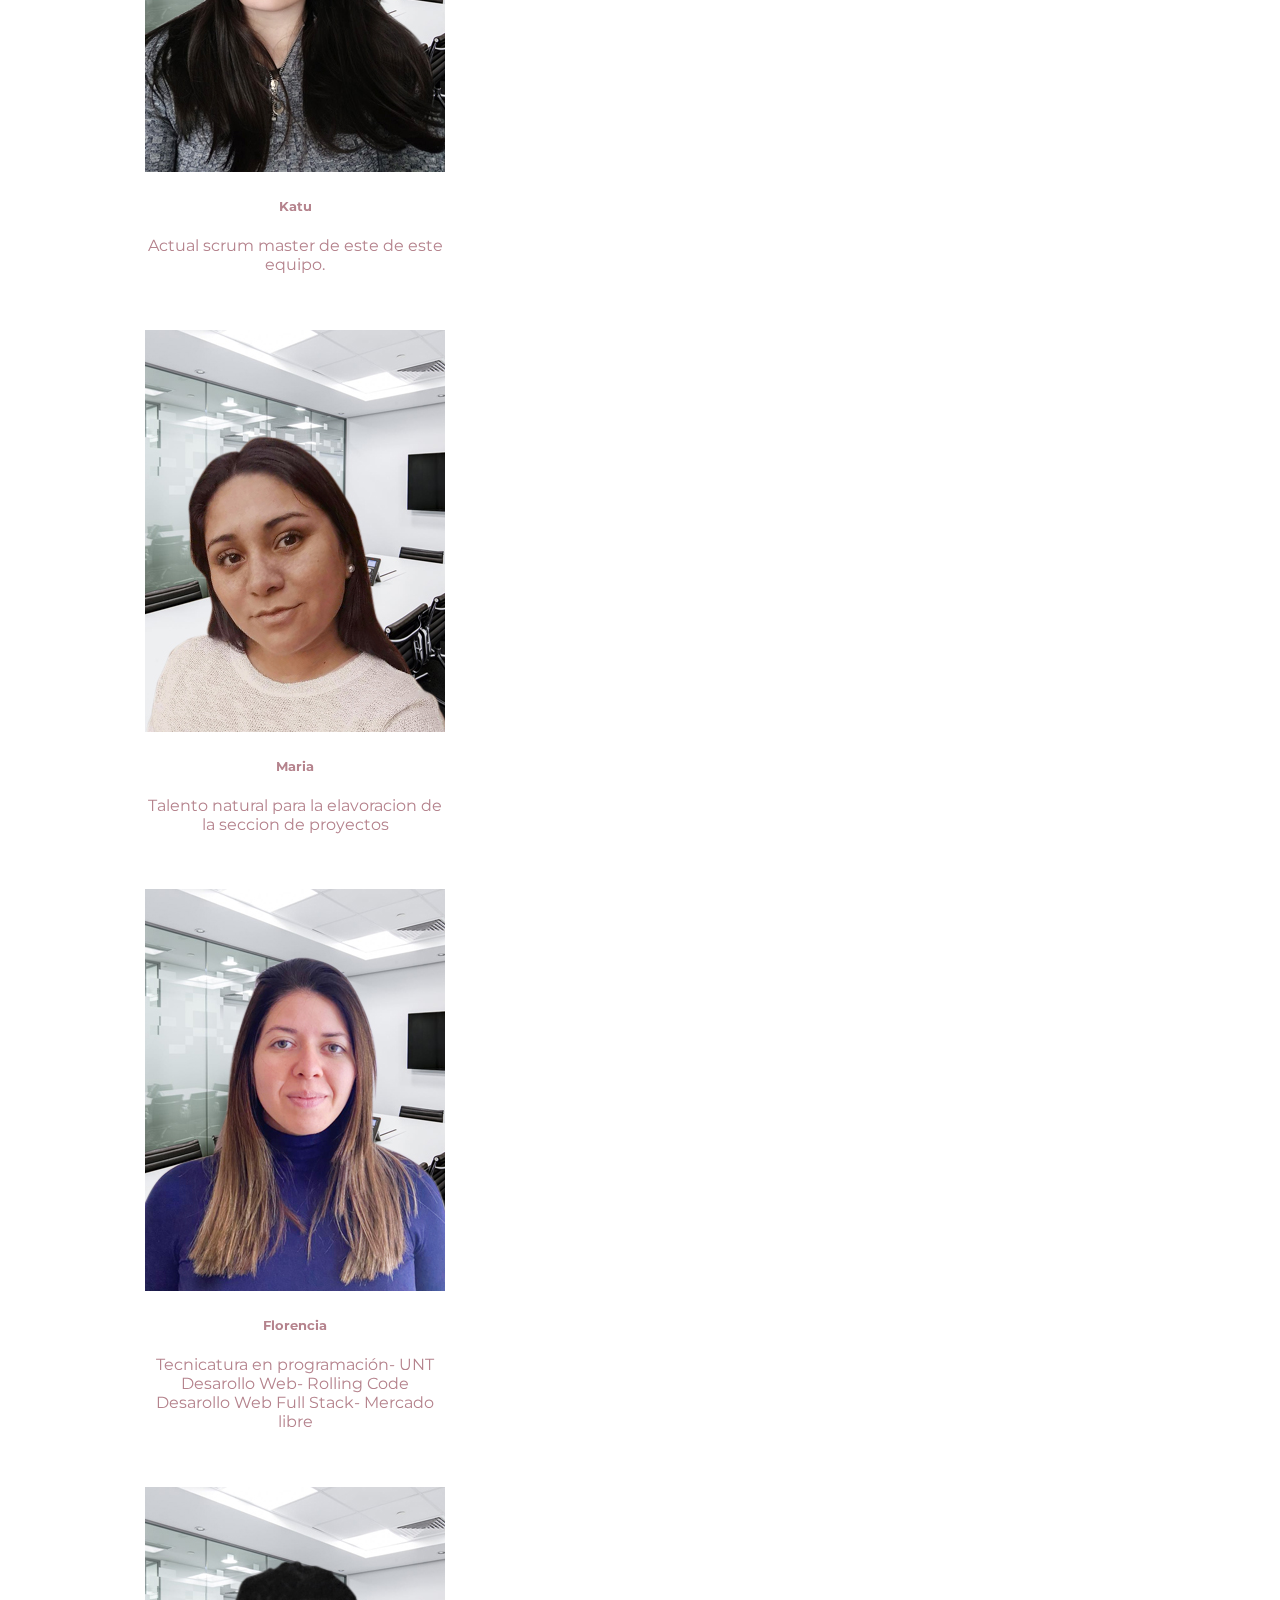
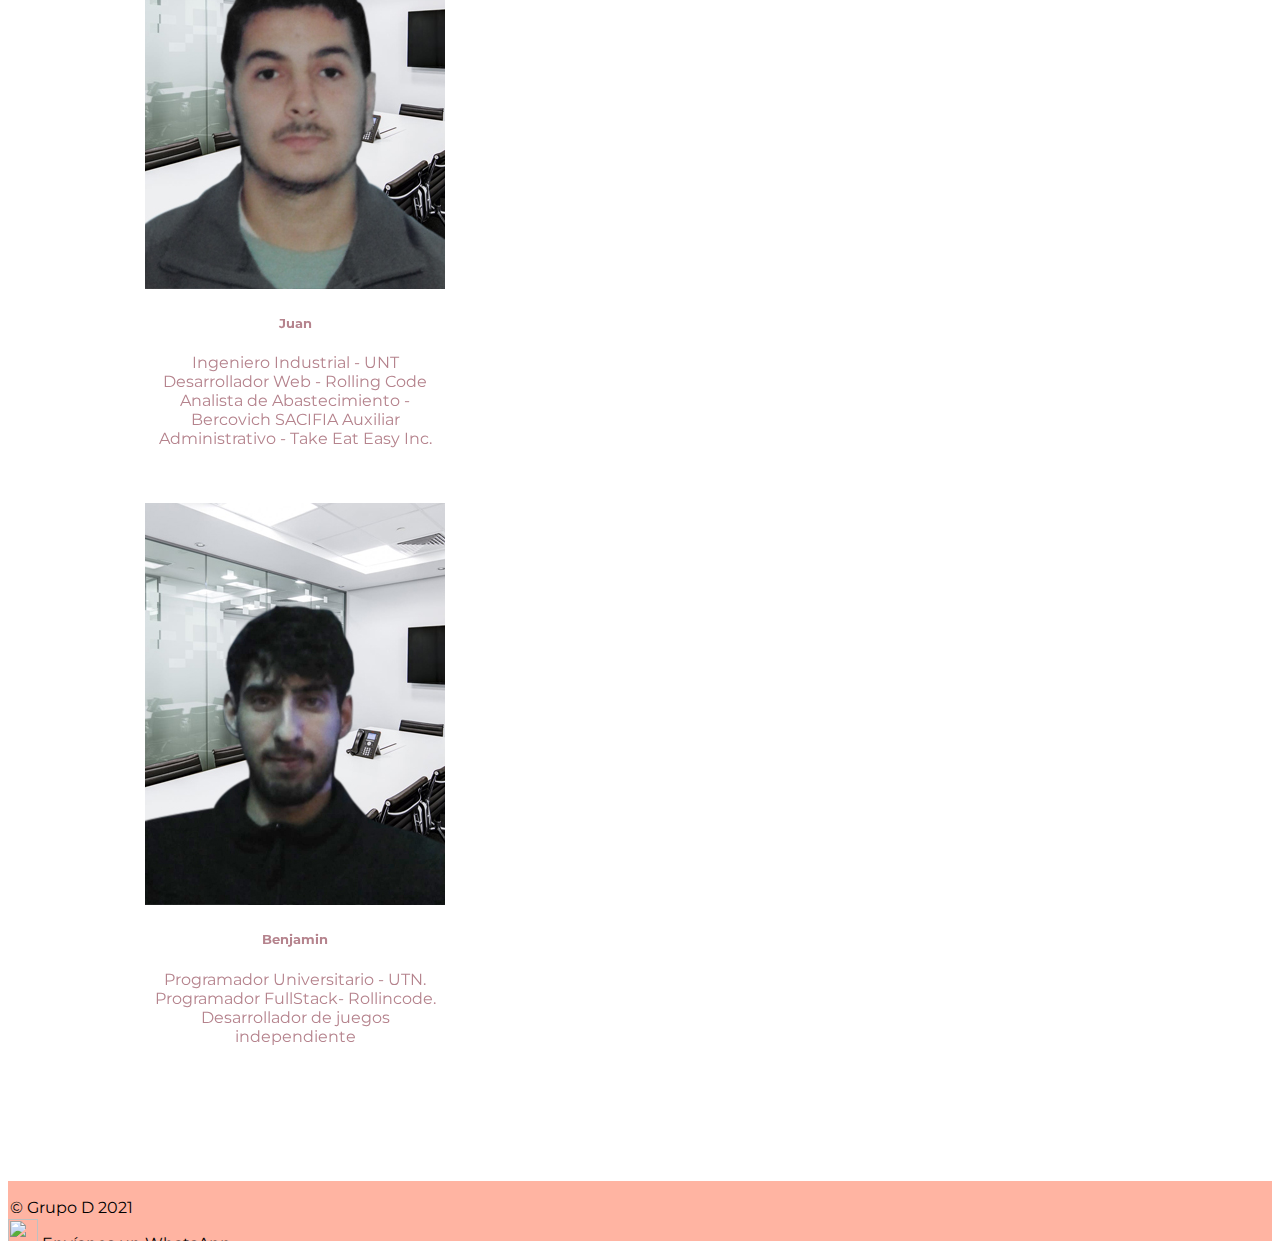
==== commit 15f5c90f: "Orden de archivos .css /  arreglar enlaces" ====
--- a/Index.html
+++ b/Index.html
@@ -1,13 +1,15 @@
 <!DOCTYPE html>
 <html>
     <head>
-     <title>Grupo D</title>
-     <link href="https://cdn.jsdelivr.net/npm/bootstrap@5.0.1/dist/css/bootstrap.min.css" rel="stylesheet" integrity="sha384-+0n0xVW2eSR5OomGNYDnhzAbDsOXxcvSN1TPprVMTNDbiYZCxYbOOl7+AMvyTG2x" crossorigin="anonymous">
-     <link rel="preconnect" href="https://fonts.gstatic.com">
-     <link href="https://fonts.googleapis.com/css2?family=Montserrat:ital,wght@1,800&display=swap" rel="stylesheet"> 
-     <script src="https://kit.fontawesome.com/289fb0f140.js" crossorigin="anonymous"></script>
-     <link rel="stylesheet" href="styles-nav-footer.css">
-     <link rel="stylesheet" href="styles-landingPage.css">
+        <meta charset="UTF-8">
+        <title>Grupo D</title>
+        <link href="https://cdn.jsdelivr.net/npm/bootstrap@5.0.1/dist/css/bootstrap.min.css" rel="stylesheet" integrity="sha384-+0n0xVW2eSR5OomGNYDnhzAbDsOXxcvSN1TPprVMTNDbiYZCxYbOOl7+AMvyTG2x" crossorigin="anonymous">
+        <link rel="preconnect" href="https://fonts.gstatic.com">
+        <link href="https://fonts.googleapis.com/css2?family=Montserrat:ital,wght@1,800&display=swap" rel="stylesheet"> 
+        <script src="https://kit.fontawesome.com/289fb0f140.js" crossorigin="anonymous"></script>
+        <link rel="stylesheet" href="../estilos/styles-LandingPage.css">
+        <link rel="stylesheet" href="../estilos/styles-Navfooter.css">
+        <link rel="stylesheet" href="../estilos/styles-Proyectos.css">
     </head>
     <body>
         <header>
@@ -17,7 +19,7 @@
                 <div id="hideOnMobile" class="row justify-content-end">
                     <div class="col-1 col-sm-1 col-md-1">
                        <button class="botonMenu" type="button" style="height: 35px; font-family: 'Montserrat', sans-serif; font-weight: 800; text-decoration: none !important; background-color: #f10d0d5e">
-                        <a href="/Index.html" style="text-decoration: none;">Inicio</a> 
+                        <a href="Index.html" style="text-decoration: none;">Inicio</a> 
                        </button>
                     </div>
                     <div class="col-4 text-end">
@@ -26,11 +28,11 @@
                             Nuesto Equipo
                         </button>
                         <ul class="dropdown-menu hover-dark" aria-labelledby="dropdownMenuButton1" style="background-color: #FFB4A2;">
-                            <li><a class="dropdown-item" href="CV/cv-flor.html" >Florencia</a></li>
-                            <li><a class="dropdown-item" href="CV/cv-katu.html" >Katu</a></li>
+                            <li><a class="dropdown-item" href="CV/cv-flor.html">Florencia</a></li>
+                            <li><a class="dropdown-item" href="CV/cv-katu.html">Katu</a></li>
                             <li><a class="dropdown-item" href="CV/cv-benjamin.html" >Benjamin</a></li>
-                            <li><a class="dropdown-item" href="CV/cv-juan.html" >Juan Bautista</a></li>
-                            <li><a class="dropdown-item" href="CV/cv-maria.html" >Maria de la Paz</a></li>
+                            <li><a class="dropdown-item" href="CV/cv-juan.html">Juan Bautista</a></li>
+                            <li><a class="dropdown-item" href="CV/cv-maria.html">Maria de la Paz</a></li>
                           </ul>
                         </div>
                        </div>
@@ -164,13 +166,7 @@
                     
                     <section class=" row  d-flex justify-content-center lista-servicios">
                         <div class="col-lg-12 col-xl-3 titulo">
-                            <h2 class="fw-bold text-center  d-lg-block d-xl-flex flex-xl-column "><span>¿</span>Que servicios ofrecemos <span>?</span></h2>
-                      <!--       <div class="icono-servicio d-lg-none d-xl-flex justify-content-between">
-                                <i class="fas fa-file-code"></i>
-                                <i class="fas fa-object-group"></i>
-                                <i class="fas fa-cogs"></i>
-                                <i class="fas fa-eye"></i>
-                            </div> -->
+                            <h2 class="fw-bold text-center  d-lg-block d-xl-flex flex-xl-column "><span>¿</span>Que servicios ofrecemos<span>?</span></h2>
                         </div>
                         <div class="col-xl-9 row text-center d-flex align-items-center">
                             <div class="col-12 col-sm-6 col-xl-3 d-flex my-3 justify-content-center">
@@ -179,7 +175,6 @@
                                         <img src="img/servicio-diseño.jpg" alt="">
                                     </div>
                                     <div class="info-servicio">
-                                        <!-- <i class="fas fa-object-group"></i> -->
                                         <h3>Diseño</h3>
                                     </div>
                                 </div>
@@ -190,7 +185,6 @@
                                         <img src="img/servicio-desarrollo.jpg" alt="">
                                     </div>
                                     <div class="info-servicio">
-                                        <!-- <i class="fas fa-file-code"></i> -->
                                         <h3>Desarrollo</h3>
                                     </div>
                                 </div>
@@ -201,7 +195,6 @@
                                         <img src="img/servicio-mantenimiento.jpg" alt="">
                                     </div>
                                     <div class="info-servicio">
-                                        <!-- <i class="fas fa-cogs"></i> -->
                                         <h3>Mantenimiento</h3>
                                     </div>
                                 </div>
@@ -212,7 +205,6 @@
                                         <img src="img/servicio-marketing.jpg" alt="">
                                     </div>
                                     <div class="info-servicio">
-                                        <!-- <i class="fas fa-eye"></i> -->
                                         <h3>Marketing</h3>
                                     </div>
                                 </div>
--- a/estilos/styles-LandingPage.css
+++ b/estilos/styles-LandingPage.css
@@ -0,0 +1,329 @@
+@import url('https://fonts.googleapis.com/css2?family=Montserrat:wght@100;200;300;400;500;600;700;800;900&display=swap');
+
+:root{
+    --color-uno: #FFCDB2;
+    --color-dos: #FFB4A2;
+    --color-tres: #E5989B;
+    --color-cuatro: #B5838D;
+    --color-cinco: #6D6875
+;
+}
+
+body{
+    font-family: 'Montserrat', sans-serif;       
+}
+
+.lista-lenguajes .titulo h2,
+.lista-servicios .titulo h2{
+    color: #4d4c4c;
+}
+/*=========== PRESENTACION ==========*/
+
+.presentacion h1{
+    font-weight: 900;
+}
+.presentacion .titulo-gradiente{
+  font-size: 3.5em;
+  background-image: linear-gradient(45deg, var(--color-uno), var(--color-tres));
+  background-color: var(--uno);
+  background-clip: text;
+  -webkit-background-clip: text;
+  -webkit-text-fill-color: transparent;
+  -moz-text-fill-color: transparent;
+}
+
+.presentacion p{
+    color: var(--color-cuatro);
+}
+
+.side-img img{
+    height: 250px;
+    width: 100%;
+    object-fit: cover;
+    border-radius: 15em 0 0 15em;
+}
+
+
+/*=========== LISTAS CLIENTES ==========*/
+
+.lista-clientes{
+    background: #efefef;
+    position: relative;
+}
+
+.lista-clientes .titulo{
+    color: white;
+    font-size: 3.5;
+    background-color: var(--color-dos);       
+    width: auto;
+    position: absolute;
+    top: -5%;
+    box-shadow: 0px 15px 50px rgba(0, 0, 0, 0.2);
+    border-radius: 1em;
+}
+
+.lista-clientes img{
+    width: 100%;
+    max-width: 250px;
+    transition: all ease 200ms;
+    filter: saturate(0%);
+}
+
+.lista-clientes img:hover,
+.lista-clientes img:target{
+    transform: scale(1.1);
+    filter: saturate(100%);
+}
+
+
+
+/*=========== LENGUAJES ==========*/
+.lista-lenguajes .titulo h2{
+    font-size: 3em;
+}
+
+.lenguaje .len-hover{
+    overflow: hidden; 
+    margin-top: 1em;
+    min-width: 150px;
+    width: 200px;
+    height: 250px;
+    border-radius: 1em;
+    position: relative;
+    transition: all ease .50s; 
+}
+
+.lenguaje .css3{
+    background-color: var(--color-uno);    
+}
+
+.lenguaje .javas{
+    background-color: var(--color-dos); 
+}
+
+.lenguaje .python{
+    background-color: var(--color-tres); 
+}
+
+.lenguaje .react{
+    background-color: var(--color-cuatro); 
+}
+
+.lenguaje h3{
+    position: relative;
+    bottom: -200px;
+   transition: all ease .50s; 
+   color: var(--color-cinco);   
+}
+
+.lenguaje .javas h3{
+ width: 80%;
+ margin: 0 auto;
+}
+
+.lenguaje i{
+    position: relative;
+    top: 25%;
+    color: #fff;
+    font-size: 5em;
+    text-align: center;
+}
+
+
+/*=========== SERVICIOS ==========*/
+.separador{
+    display: flex;
+    justify-content: center;
+}
+
+hr{
+    position: relative;
+    width: 50%;
+}
+
+.lista-servicios h2{
+    min-width: 300px;
+    font-size: clamp( 3em, 4vw, 4em);
+    font-weight: 900;
+    width: 100%;
+    word-break: break-word;
+}
+
+.lista-servicios h2 span{
+    color: var(--color-cuatro);
+}
+
+.lista-servicios .servicio{
+    max-width: 450px;
+    width: 100%;
+    border-radius: 1em 1em 0 0;
+    overflow: hidden;
+    position: relative;
+}
+
+
+.lista-servicios .servicio .info-servicio{
+    background-color: var(--color-tres);
+    display: flex;
+    align-items: center;
+    width: 100%;
+    height: 3em;
+    padding: 5px;
+    backdrop-filter: blur(50px);
+    position: absolute;
+    bottom: -0;
+}
+
+.servicio img{
+    transition: all ease 250ms;
+
+}
+
+.servicio:hover img{
+    transform: scale(1.2);
+}
+
+
+.lista-servicios .info-servicio h3{
+    margin-bottom: 0;
+    font-size: clamp(1.4em, 1.9vw, 3em) ;
+    width: 100%;
+    color: white;
+    font-weight: 700;
+}
+
+.lista-servicios .info-servicio .fas{
+    font-size: 2em;
+    padding: 1em;
+    color: white;
+}
+/*=========== TRAYECTORIA ==========*/
+.wave{
+    background: url(../img/wave.png);
+    background-size: cover;
+    background-blend-mode: color-burn;
+    width: 100%;
+    height: 600px;
+    margin: 0;
+}
+
+.trayectoria .fas{
+    font-size: clamp(7em, 4vw, 10em);
+}
+
+
+.trayectoria p{
+    font-size: 2em;
+    font-weight: 800;
+}
+
+.trayectoria p,
+.trayectoria i{
+  color: #efefef;
+  text-shadow: 2px 2px 1px  var(--color-tres);
+}
+
+
+/*=========== TEAM ==========*/
+
+ .lista-team .titulo{
+    background-image: linear-gradient(45deg, var(--color-uno), var(--color-tres));
+    border-radius: 0 25em 25em 0;
+}
+
+
+.miembro{
+    position: relative;
+}
+
+.lista-team  .titulo h2{
+    color: white;
+    border-radius: 0.2em;
+    margin: 0;
+    display: flex;
+    justify-content: center;
+    align-items: center;
+    width: 80%;
+    font-size: clamp(3em, 4vw, 6em);
+    padding: 0.5em 0;
+}
+
+.lista-team .card{
+    transition: all 0.6s ease;
+    transform:(rotateX(0) rotateY(0));
+    perspective: 1000px;
+    transform-style: preserve-3d;
+    position: relative;
+}
+
+.lista-team .miembro .card:before{
+    content: '';
+    position: absolute;
+    left: 0;
+    bottom: 0;
+    height: 0%;
+    width: 0%;
+    border-bottom:  2px solid transparent;
+    border-left:  2px solid transparent;  
+    transition: all .8s ease;
+}
+
+.lista-team .card:after{
+    content: '';
+    position: absolute;
+    right:0;
+    top: 0;
+    height: 0%;
+    width: 0%;
+    border-top:  2px solid  transparent;
+    border-right:  2px solid  transparent;  
+    transition: all .8s ease;
+
+}
+
+.lista-team .miembro:hover .card:before,
+.lista-team .miembro:hover .card:after{
+    border-color: var(--color-tres);
+    width: 100%;
+    height: 100%;
+}
+
+
+
+
+
+
+/*=========== QUERY ==========*/
+
+@media  (max-width: 768px){
+   .side-img img{
+    display: none;
+   }
+
+   .lenguaje h3{
+    bottom: -4em;
+   }
+
+   .lenguaje .len-hover{
+    box-shadow: 0px 20px 1em rgba(0, 0, 0, .2);
+   }
+}
+
+
+
+@media  (min-width:  786px){
+    .lenguaje:hover h3{
+   transform: translateY(-4em);
+  }
+
+  .lenguaje .len-hover:hover {
+    box-shadow: 0px 20px 1em rgba(0, 0, 0, .2);
+    transform: translateY(-5px);
+    }
+}
+
+@media  (max-width:  991px){
+    .lista-team .titulo{
+        border-radius: 25em 25em 25em 25em;
+    }
+}--- a/estilos/styles-Navfooter.css
+++ b/estilos/styles-Navfooter.css
@@ -0,0 +1,96 @@
+
+html
+{
+    font-family: 'Monserrat', sans-serif;
+}
+.botonMenu
+{
+    background-color: rgba(240, 248, 255, 0);
+    font-family: 'Montserrat', sans-serif;
+    border: none;
+}
+.botonMenu:hover
+{
+    background-color: #f10d0d5e;
+    background-size: cover;
+    
+}
+.dopdown-toggle:hover
+{
+    background-color: #f10d0d5e;
+
+}
+
+
+.dropdown-item:hover
+{
+    background-color: #FFCDB2 !important;
+}
+a
+{
+    color: black;
+    text-decoration: none !important;
+}
+a:hover
+{
+    color: rgb(61, 61, 61);
+}
+.botonMenuMobile
+{
+    background-color: rgba(240, 248, 255, 0);
+    font-family: 'Montserrat', sans-serif;
+    border: hidden;
+    transition-delay: 0.4s;
+}
+.botonMenuMobile:hover
+{
+    border-bottom: solid black 2px;
+    
+}
+
+#nava:hover
+{
+    pointer-events: none;
+}
+.botonMenuMobileActive
+{
+    border: hidden;
+    background-color: rgba(240, 248, 255, 0);
+    font-family: 'Montserrat', sans-serif;
+    border-bottom: solid black 2px;
+    transition-delay: 0.4s;
+}
+.botonMenuMobileActive:hover
+{
+    pointer-events: none !important;
+}
+
+@import url('https://fonts.googleapis.com/css2?family=Montserrat:ital,wght@1,800&display=swap');
+@media (max-width: 1000px) 
+{
+    #hideOnMobile
+    {
+       visibility: hidden !important;
+       display: none !important;
+    }
+    #hideOnDesktop
+    {
+        display: flex !important;
+        flex-basis: auto;
+    } 
+    #footerLink
+    {
+        display: none;
+        visibility: hidden;
+    }
+   
+}
+@media (min-width: 980px)
+{
+    #navbarTogglerDemo02
+    {
+        visibility: hidden !important;
+        display: none !important;
+    }
+
+}--- a/estilos/styles-Proyectos.css
+++ b/estilos/styles-Proyectos.css
@@ -0,0 +1,25 @@
+html{
+    font-family: 'Roboto', sans-serif;
+}
+
+
+ main{
+     padding: 30px;
+     margin: 50px;
+     color: #B5838D;
+     text-align: center;
+
+ }
+
+.carousel-caption {
+        position: absolute;
+        left: o;
+        width: 100%;
+       }
+
+.card{
+    margin-bottom: -3%;
+    margin: 5%;
+    image-orientation: center;
+}
+       
